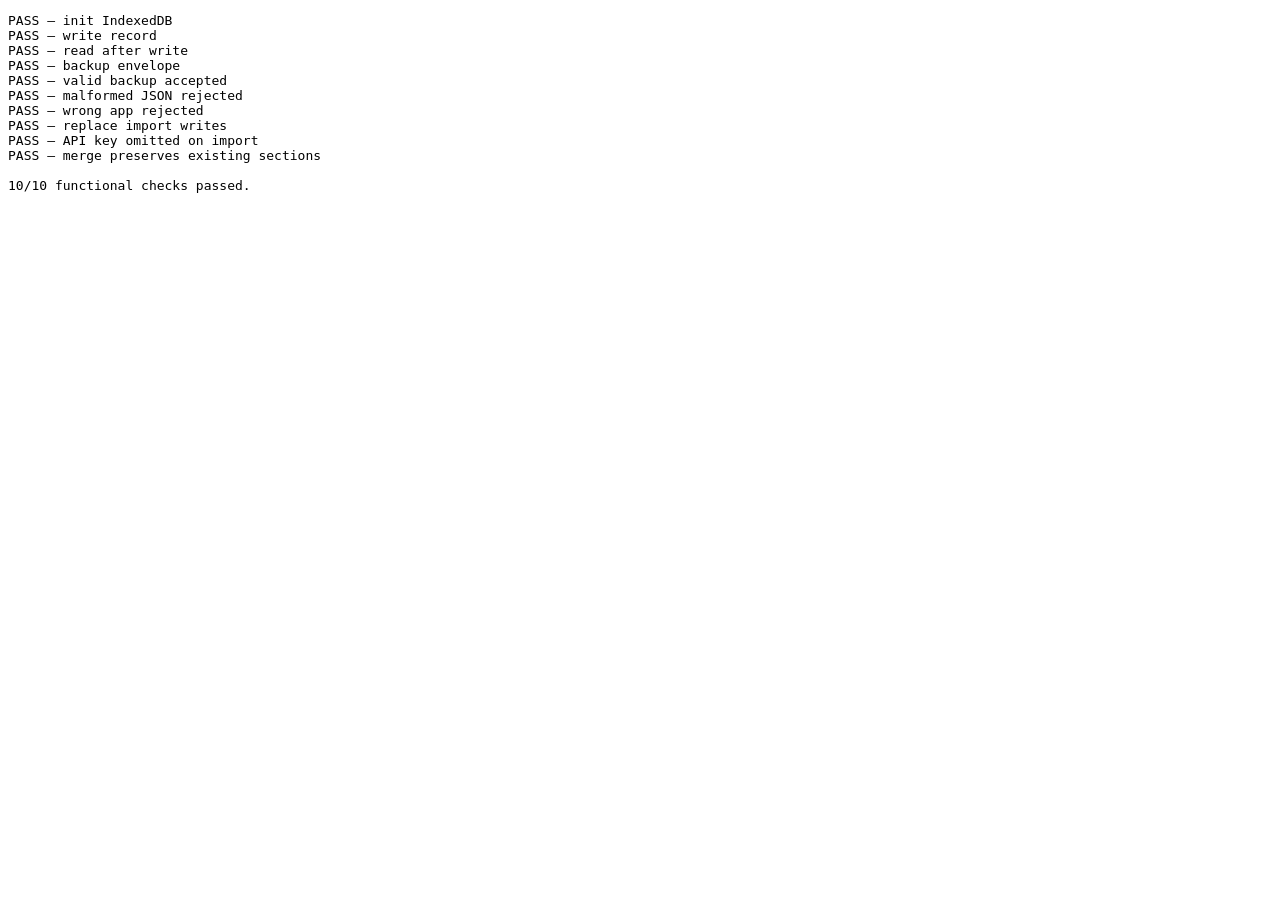
==== tests/browser-storage-test.html @ 3f9b725b "Add files via upload" ====
<!doctype html><html lang="es"><meta charset="utf-8"><title>IndexedDB functional smoke</title><body><pre id="result">RUNNING</pre><script src="../src/storage.js"></script><script>
(async()=>{const out=[];const check=(name,ok,detail="")=>out.push(`${ok?"PASS":"FAIL"} — ${name}${detail?": "+detail:""}`);try{
 const init=await AppStorage.init();check("init IndexedDB",!!init.data && !init.warning,init.warning||"");
 const data={company:{company:"Prueba",offer:"Servicio"},profileSaved:true,learning:{quizPassed:true}};
 const saved=await AppStorage.write(data);check("write record",saved.ok,saved.error||"");
 const read=await AppStorage.read();check("read after write",read.data.company.company==="Prueba"&&read.data.learning.quizPassed===true);
 const json=await AppStorage.createBackup();const parsed=JSON.parse(json);check("backup envelope",parsed.app==="Content Commander"&&parsed.backupVersion===1&&!!parsed.exportedAt);
 const checked=AppStorage.validateBackup(json);check("valid backup accepted",checked.ok&&checked.preview.sectionCount===3);
 const invalid=AppStorage.validateBackup("{broken");check("malformed JSON rejected",!invalid.ok);
 const wrong=AppStorage.validateBackup({app:"Other",backupVersion:1,data:{x:1}});check("wrong app rejected",!wrong.ok);
 const imported=await AppStorage.importBackup({app:"Content Commander",backupVersion:1,data:{company:{company:"Importada"},apiKey:"secret",other:1}},"replace");
 const after=await AppStorage.read();check("replace import writes",imported.ok&&after.data.company.company==="Importada");check("API key omitted on import",!Object.prototype.hasOwnProperty.call(after.data,"apiKey"));
 const merged=await AppStorage.importBackup({app:"Content Commander",backupVersion:1,data:{strategy:{goal:"Tráfico"}}},"merge");const finalState=await AppStorage.read();check("merge preserves existing sections",merged.ok&&finalState.data.company.company==="Importada"&&finalState.data.strategy.goal==="Tráfico");
 }catch(e){check("unexpected exception",false,e&&e.message||String(e));}document.querySelector("#result").textContent=out.join("\n")+`\n\n${out.filter(x=>x.startsWith("PASS")).length}/${out.length} functional checks passed.`;document.body.dataset.done="true";})();
</script></body></html>
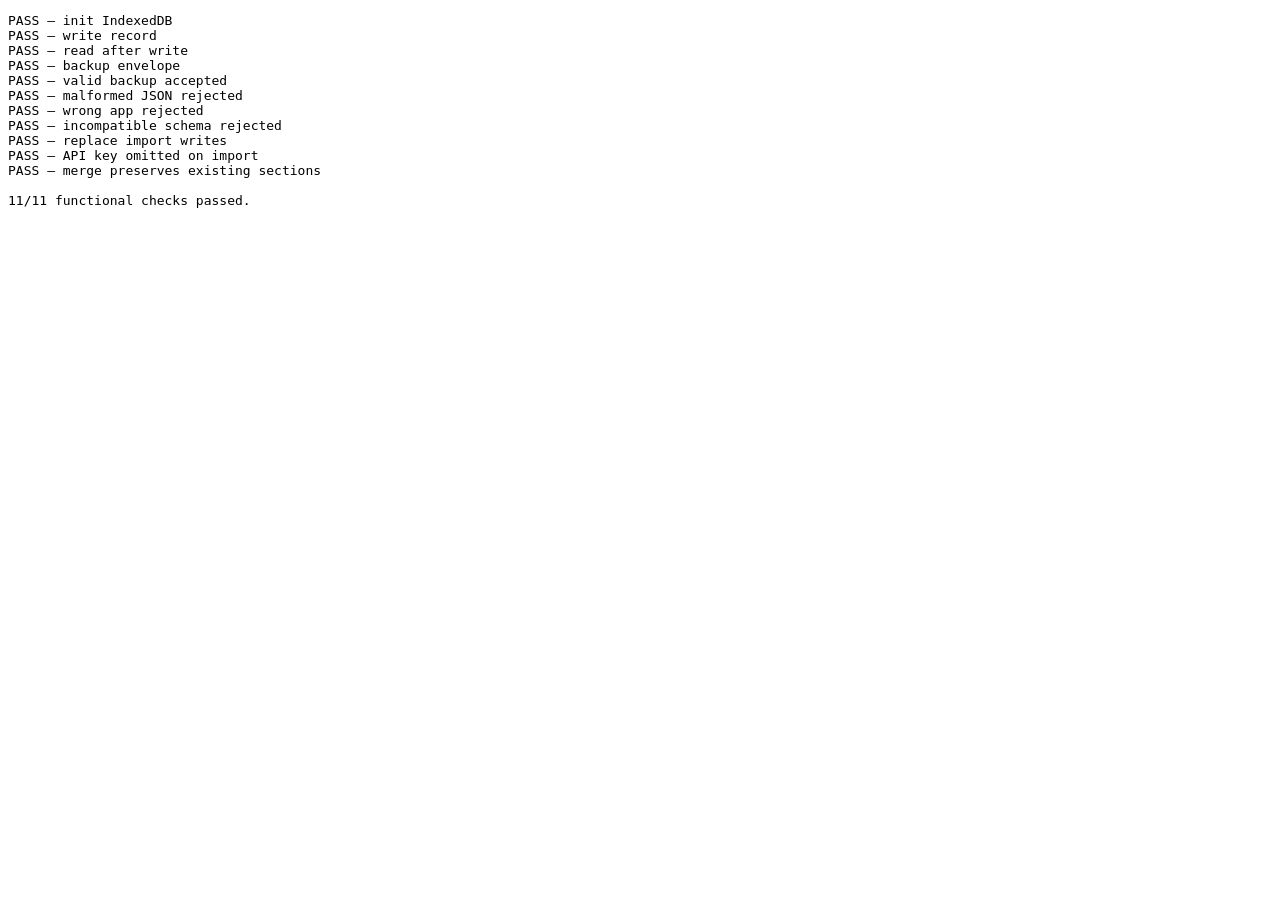
==== commit 5ac94e55: "Add files via upload" ====
--- a/tests/browser-storage-test.html
+++ b/tests/browser-storage-test.html
@@ -7,9 +7,10 @@
  const json=await AppStorage.createBackup();const parsed=JSON.parse(json);check("backup envelope",parsed.app==="Content Commander"&&parsed.backupVersion===1&&!!parsed.exportedAt);
  const checked=AppStorage.validateBackup(json);check("valid backup accepted",checked.ok&&checked.preview.sectionCount===3);
  const invalid=AppStorage.validateBackup("{broken");check("malformed JSON rejected",!invalid.ok);
- const wrong=AppStorage.validateBackup({app:"Other",backupVersion:1,data:{x:1}});check("wrong app rejected",!wrong.ok);
- const imported=await AppStorage.importBackup({app:"Content Commander",backupVersion:1,data:{company:{company:"Importada"},apiKey:"secret",other:1}},"replace");
+ const wrong=AppStorage.validateBackup({app:"Other",backupVersion:1,schemaVersion:1,data:{x:1}});check("wrong app rejected",!wrong.ok);
+ const wrongSchema=AppStorage.validateBackup({app:"Content Commander",backupVersion:1,schemaVersion:999,data:{x:1}});check("incompatible schema rejected",!wrongSchema.ok);
+ const imported=await AppStorage.importBackup({app:"Content Commander",backupVersion:1,schemaVersion:1,data:{company:{company:"Importada"},apiKey:"secret",other:1}},"replace");
  const after=await AppStorage.read();check("replace import writes",imported.ok&&after.data.company.company==="Importada");check("API key omitted on import",!Object.prototype.hasOwnProperty.call(after.data,"apiKey"));
- const merged=await AppStorage.importBackup({app:"Content Commander",backupVersion:1,data:{strategy:{goal:"Tráfico"}}},"merge");const finalState=await AppStorage.read();check("merge preserves existing sections",merged.ok&&finalState.data.company.company==="Importada"&&finalState.data.strategy.goal==="Tráfico");
+ const merged=await AppStorage.importBackup({app:"Content Commander",backupVersion:1,schemaVersion:1,data:{strategy:{goal:"Tráfico"}}},"merge");const finalState=await AppStorage.read();check("merge preserves existing sections",merged.ok&&finalState.data.company.company==="Importada"&&finalState.data.strategy.goal==="Tráfico");
  }catch(e){check("unexpected exception",false,e&&e.message||String(e));}document.querySelector("#result").textContent=out.join("\n")+`\n\n${out.filter(x=>x.startsWith("PASS")).length}/${out.length} functional checks passed.`;document.body.dataset.done="true";})();
 </script></body></html>
